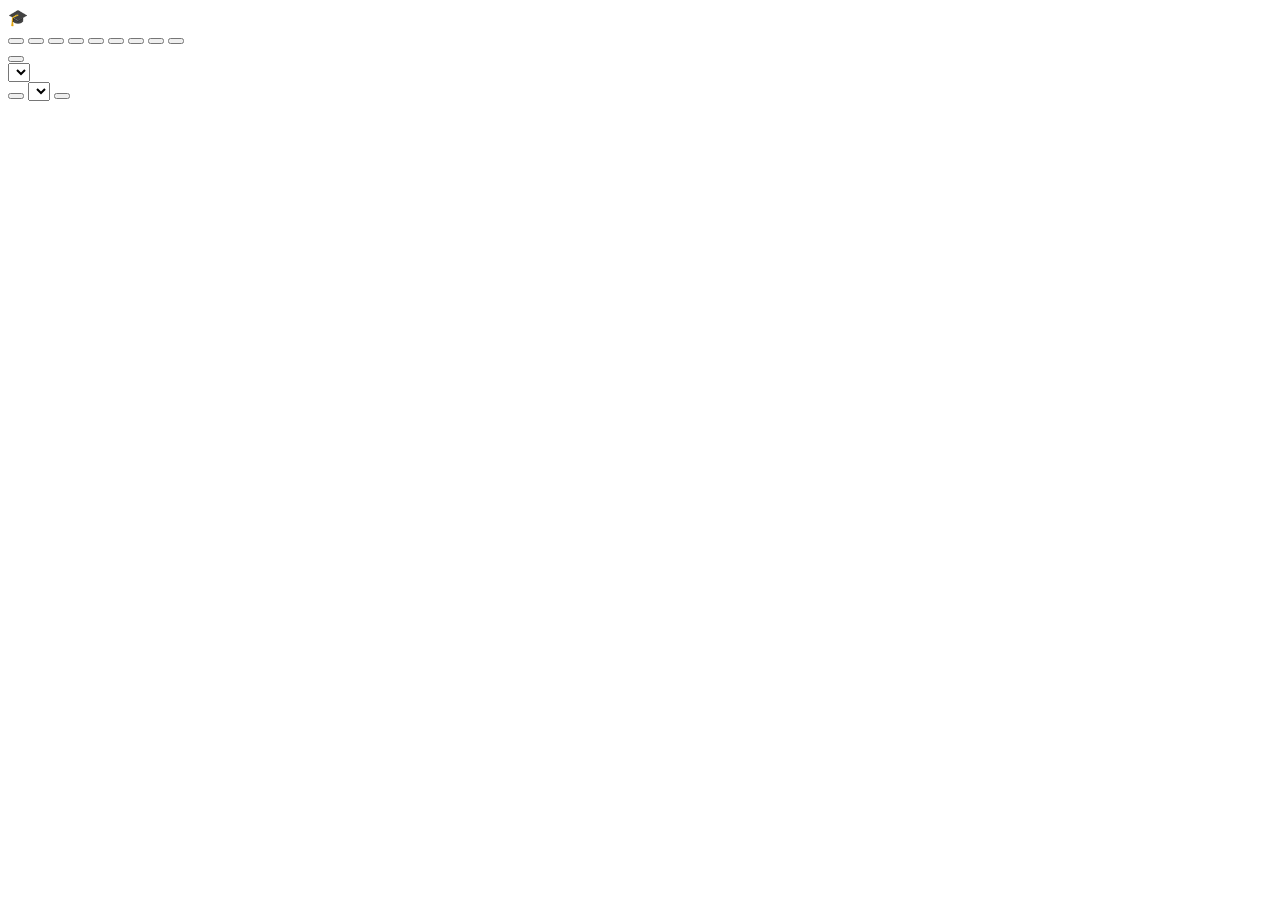
==== frontend/index.html @ cb5449d6 "feat(library): 前端骨架（一级导航 + #page-library + i18n 17 键 + 双栏 CSS） - index.html：侧栏加 data-page="library" " ====
<!doctype html>
<html lang="zh-CN">
<head>
<meta charset="utf-8">
<meta name="viewport" content="width=device-width, initial-scale=1">
<title>Canvas 课程助手</title>
<link rel="stylesheet" href="/static/app.css">
<script>
  // 主题预解析：首次绘制前设 <html data-theme>，避免跟随系统时先闪一遍浅色。
  // sc_theme: "light" | "dark" | "system"（缺省=dark）。真正的持久化/监听由 app.js 做。
  (function () {
    try {
      var mode = localStorage.getItem("sc_theme") || "dark";
      var dark = mode === "dark" || (mode === "system" && matchMedia("(prefers-color-scheme: dark)").matches);
      document.documentElement.dataset.theme = dark ? "dark" : "light";
    } catch (e) {
      document.documentElement.dataset.theme = "dark";
    }
  })();
</script>
</head>
<body>
<div class="app-shell">

  <aside class="sidebar">
    <div class="sidebar-logo">
      <span class="logo-mark">🎓</span>
      <span class="logo-text" data-i18n="app.title"></span>
    </div>
    <nav class="nav" id="nav">
      <button class="nav-item" data-page="home"><span data-i18n="nav.home"></span></button>
      <button class="nav-item" data-page="announce"><span data-i18n="nav.announce"></span></button>
      <button class="nav-item" data-page="discuss"><span data-i18n="nav.discuss"></span></button>
      <button class="nav-item" data-page="schedule"><span data-i18n="nav.schedule"></span></button>
      <button class="nav-item" data-page="todo"><span data-i18n="nav.todo"></span></button>
      <button class="nav-item" data-page="files"><span data-i18n="nav.files"></span></button>
      <button class="nav-item" data-page="grades"><span data-i18n="nav.grades"></span></button>
      <button class="nav-item" data-page="courses"><span data-i18n="nav.courses"></span></button>
      <button class="nav-item" data-page="library"><span data-i18n="nav.library"></span></button>
      <div class="nav-gap"></div>
      <button class="nav-item" data-page="settings"><span data-i18n="nav.settings"></span></button>
    </nav>
  </aside>

  <main class="content">
    <div id="page-home" class="page" hidden>
      <div class="page-head"><h2 data-i18n="nav.home"></h2></div>

      <div id="homeNeedCanvas" class="glass-card home-guide" hidden>
        <p data-i18n="home.need_canvas"></p>
        <button class="btn btn-primary" data-goto="settings" data-i18n="nav.settings"></button>
      </div>

      <div id="homeStats" class="stat-row">
        <div class="glass-card stat-card" data-goto="announce">
          <b id="statAnnounce">—</b><span data-i18n="home.stat.announce"></span></div>
        <div class="glass-card stat-card" data-goto="schedule">
          <b id="statToday">—</b><span data-i18n="home.stat.today"></span></div>
        <div class="glass-card stat-card" data-goto="todo">
          <b id="statDdl">—</b><span data-i18n="home.stat.ddl"></span></div>
        <div class="glass-card stat-card" data-goto="schedule">
          <b id="statExam">—</b><span data-i18n="home.stat.exam"></span></div>
      </div>

      <div class="glass-card list-card">
        <div class="list-head"><span data-i18n="home.today_schedule"></span>
          <button class="link-btn" data-goto="schedule" data-i18n="home.more"></button></div>
        <div id="homeTodayList" class="today-grid"></div>
      </div>

      <div class="home-cards">
        <div class="glass-card list-card">
          <div class="list-head"><span data-i18n="home.recent_announce"></span>
            <button class="link-btn" data-goto="announce" data-i18n="home.more"></button></div>
          <div id="homeAnnounceList" class="muted" data-i18n="home.loading"></div>
        </div>

        <div class="glass-card list-card">
          <div class="list-head"><span data-i18n="home.ddl_card"></span>
            <button class="link-btn" data-goto="todo" data-i18n="home.more"></button></div>
          <div id="homeDdlList" class="muted" data-i18n="home.loading"></div>
        </div>

        <div class="glass-card list-card">
          <div class="list-head"><span data-i18n="home.grade_card"></span>
            <button class="link-btn" data-goto="grades" data-i18n="home.more"></button></div>
          <div id="homeGradeList" class="muted" data-i18n="home.loading"></div>
        </div>
      </div>
    </div>

    <div id="page-announce" class="page">
      <div class="filter-bar">
        <label class="field"><span data-i18n="announce.filter.course"></span><select id="selAnnounceCourse"></select></label>
      </div>
      <div id="summaries"></div>
      <div class="write-bar">
        <button id="btnWriteCalendar" class="btn btn-accent" data-i18n="btn.write_calendar"></button>
        <label class="field"><span data-i18n="announce.alert"></span><select id="selAlert"></select></label>
        <button id="btnWriteReminders" class="btn btn-accent" data-i18n="btn.write_reminders"></button>
      </div>
    </div>

    <div id="page-discuss" class="page" hidden>
      <div class="page-head"><h2 data-i18n="nav.discuss"></h2></div>
      <div class="filter-bar">
        <span class="filter-label" data-i18n="discuss.filter_label"></span>
        <button id="btnReloadDiscuss" class="btn btn-ghost" data-i18n="discuss.reload"></button>
        <span id="discussStatus" class="muted"></span>
      </div>
      <div id="discussGroups"></div>
    </div>

    <div id="page-schedule" class="page" hidden>
      <div class="filter-bar" id="banwebStatus">
        <span class="filter-label" data-i18n="schedule.login_label"></span>
        <span id="banwebStatusText" class="muted"></span>
        <button id="btnBanwebLogin" class="btn btn-primary" hidden data-i18n="btn.relogin"></button>
      </div>
      <div class="row" style="margin-bottom:16px">
        <label class="field"><span data-i18n="schedule.term"></span><select id="selTerm"></select></label>
        <button id="btnFetchSchedule" class="btn btn-primary" data-i18n="btn.fetch"></button>
      </div>
      <div class="filter-bar" id="scheduleFilters" style="margin-top:-4px">
        <button id="btnLoadAssignments" class="btn btn-ghost" data-i18n="btn.load_assignments"></button>
        <label class="field"><span data-i18n="schedule.professor"></span><select id="selProfessor"></select></label>
      </div>
      <div class="week-nav" id="weekNav">
        <button id="btnWeekPrev" class="btn btn-ghost" data-i18n-aria="week.prev" aria-label="上一周">◀</button>
        <span id="weekRange" class="week-range"></span>
        <button id="btnWeekNext" class="btn btn-ghost" data-i18n-aria="week.next" aria-label="下一周">▶</button>
        <button id="btnWeekToday" class="btn btn-ghost" data-i18n="week.today"></button>
      </div>
      <div id="schedulePreview"></div>
      <div id="scheduleNoFixed"></div>
      <div class="filter-bar" id="examBar" style="margin-top:14px">
        <span class="filter-label" data-i18n="schedule.exam_label"></span>
        <button id="btnReloadExams" class="btn btn-ghost" data-i18n="schedule.exam_reload"></button>
        <span id="examStatus" class="muted"></span>
        <span style="flex:1"></span>
        <label class="field"><span data-i18n="schedule.calendar"></span><select id="selExamCalendar"></select></label>
        <button id="btnWriteExams" class="btn btn-accent" data-i18n="schedule.write_exams"></button>
      </div>
      <div id="quizGroup" hidden></div>
      <div class="write-bar">
        <label class="field"><span data-i18n="schedule.calendar"></span><select id="selSchedCalendar"></select></label>
        <label class="field"><span data-i18n="schedule.alert"></span><select id="selSchedAlert"></select></label>
        <button id="btnWriteSchedule" class="btn btn-accent" data-i18n="btn.sync_schedule"></button>
        <button id="btnClearSchedule" class="btn btn-ghost" data-i18n="btn.clear"></button>
      </div>
    </div>

    <div id="page-todo" class="page" hidden>
      <div class="filter-bar" id="todoStatus">
        <span class="filter-label" data-i18n="todo.groups_label"></span>
        <button id="btnLoadTodo" class="btn btn-primary" data-i18n="btn.load_todo"></button>
      </div>
      <div id="todoGroups"></div>
      <div class="sub-label" style="margin-top:18px" data-i18n="todo.events_heading"></div>
      <div id="todoEvents" class="muted" style="margin-top:4px"></div>
      <div class="write-bar">
        <label class="field"><span data-i18n="schedule.calendar"></span><select id="selTodoCalendar"></select></label>
        <label class="field"><span data-i18n="schedule.alert"></span><select id="selTodoAlert"></select></label>
        <button id="btnWriteTodoEvents" class="btn btn-accent" data-i18n="todo.write_events"></button>
      </div>
    </div>

    <div id="page-files" class="page" hidden>
      <div class="row">
        <button id="btnListFiles" class="btn btn-primary" data-i18n="btn.list_files"></button>
        <label class="field"><span data-i18n="files.type_filter"></span><input id="inpTypeFilter" type="text" data-i18n-ph="files.placeholder"></label>
        <label class="field"><span data-i18n="files.filter.course"></span><select id="selFileCourse"></select></label>
        <button id="btnSelectAllFiles" class="btn btn-ghost" data-i18n="btn.select_all"></button>
        <button id="btnDownloadFiles" class="btn btn-primary" data-i18n="btn.download"></button>
      </div>
      <div id="downloadProgress" class="download-progress" hidden>
        <div class="progress-track"><div class="progress-fill" id="downloadProgressFill"></div></div>
        <div class="progress-text" id="downloadProgressText"></div>
      </div>
      <div id="filesArea" class="muted" style="margin-top:14px"></div>
    </div>

    <div id="page-grades" class="page" hidden>
      <div class="filter-bar" id="gradesStatus">
        <span class="filter-label" data-i18n="grades.label"></span>
        <button id="btnLoadGrades" class="btn btn-primary" data-i18n="btn.load_grades"></button>
      </div>
      <div id="gradesArea"></div>
    </div>

    <div id="page-courses" class="page" hidden>
      <!-- 课程中心：列表视图 ↔ 单课程详情视图，同一时刻只显示其一。
           与课程详情弹层 #detailModal 并存，两者互不替代。 -->

      <div id="hubList">
        <div class="page-head"><h2 data-i18n="nav.courses"></h2></div>
        <div id="hubListArea"></div>
      </div>

      <div id="hubDetail" hidden>
        <div class="page-head">
          <button id="btnHubBack" class="btn btn-ghost" data-i18n="hub.back"></button>
          <h2 id="hubTitle"></h2>
          <span class="sp"></span>
        </div>
        <!-- 四个子标签共用同一个 #hubPanel（同一时刻只有它是活的），所以都 aria-controls 到它，
             panel 的 aria-labelledby 由 renderCourseHub() 跟着当前标签改。
             tabindex 是漫游焦点初值：只有 files 进 Tab 序列，方向键在 renderCourseHub 之外由
             #hubTabs 的 keydown 处理器搬运。 -->
        <div id="hubTabs" class="tab-bar" role="tablist">
          <button class="tab-item" role="tab" id="hubTab-files" aria-controls="hubPanel" aria-selected="true" tabindex="0" data-tab="files" data-i18n="tab.files"></button>
          <button class="tab-item" role="tab" id="hubTab-announce" aria-controls="hubPanel" aria-selected="false" tabindex="-1" data-tab="announce" data-i18n="tab.announce"></button>
          <button class="tab-item" role="tab" id="hubTab-todo" aria-controls="hubPanel" aria-selected="false" tabindex="-1" data-tab="todo" data-i18n="tab.todo"></button>
          <button class="tab-item" role="tab" id="hubTab-discuss" aria-controls="hubPanel" aria-selected="false" tabindex="-1" data-tab="discuss" data-i18n="tab.discuss"></button>
        </div>
        <div id="hubPanel" role="tabpanel" aria-labelledby="hubTab-files"></div>
      </div>
    </div>

    <div id="page-library" class="page" hidden>
      <div class="card">
        <div class="lib-searchbar">
          <input id="libraryQuery" type="text" data-i18n-ph="library.placeholder" />
          <select id="libraryArea" hidden></select>
          <button class="btn btn-primary" id="librarySearchBtn" data-i18n="library.search"></button>
        </div>
        <div class="lib-parsed" id="libraryParsed" hidden></div>
        <div class="lib-warnings" id="libraryWarnings" hidden></div>
      </div>
      <div class="lib-columns">
        <div class="card lib-col">
          <h3 data-i18n="library.local_title"></h3>
          <div id="libraryLocal"></div>
        </div>
        <div class="card lib-col">
          <h3 data-i18n="library.external_title"></h3>
          <div id="libraryExternal"></div>
        </div>
      </div>
      <div class="lib-pager" id="libraryPager" hidden>
        <button class="btn" id="libraryPrev" data-i18n="library.prev"></button>
        <span id="libraryPageInfo"></span>
        <button class="btn" id="libraryNext" data-i18n="library.next"></button>
      </div>
    </div>

    <div id="page-settings" class="page" hidden>
      <div class="set-grid">

        <section class="set-card">
          <span class="eyebrow" data-i18n="settings.group.appearance"></span>
          <div class="grid">
            <label class="field"><span data-i18n="settings.theme"></span><select id="selTheme">
              <option value="system" data-i18n="settings.theme_system"></option>
              <option value="light" data-i18n="settings.theme_light"></option>
              <option value="dark" data-i18n="settings.theme_dark"></option>
            </select></label>
            <div class="field"><span data-i18n="settings.language"></span>
              <button id="btnLang" class="lang-btn" data-i18n-aria="lang.switch"></button>
            </div>
          </div>
        </section>

        <section class="set-card">
          <span class="eyebrow" data-i18n="settings.group.canvas"></span>
          <div class="grid">
            <label class="field"><span data-i18n="settings.canvas_url"></span><input id="canvasUrl" type="text" placeholder="https://canvas.cityu.edu.hk"></label>
            <label class="field"><span data-i18n="settings.canvas_token"></span><input id="canvasToken" type="password" placeholder="…"></label>
          </div>
          <div class="row" style="margin-top:12px">
            <button id="btnTest" class="btn btn-primary" data-i18n="btn.test"></button>
          </div>
        </section>

        <section class="set-card">
          <span class="eyebrow" data-i18n="settings.group.aims"></span>
          <div class="grid">
            <label class="field"><span data-i18n="settings.aims_user"></span><input id="aimsUsername" type="text" autocomplete="username" placeholder="CityUHK EID"></label>
            <label class="field"><span data-i18n="settings.aims_pass"></span><input id="aimsPassword" type="password" autocomplete="current-password" placeholder="••••••••"></label>
          </div>
          <div class="row" style="margin-top:10px">
            <button id="btnSaveAims" class="btn btn-primary" data-i18n="btn.save_auto_login"></button>
            <button id="btnClearAims" class="btn btn-ghost" data-i18n="btn.clear_aims" hidden></button>
            <span id="aimsSavedHint" class="muted"></span>
          </div>
        </section>

        <section class="set-card">
          <span class="eyebrow" data-i18n="settings.group.download"></span>
          <div class="field"><span data-i18n="settings.download_dir"></span>
            <div class="row" style="gap:8px">
              <input id="downloadDir" type="text" placeholder="~/Downloads/Canvas课程文件" style="flex:1">
              <button id="btnBrowseDir" type="button" class="btn btn-ghost" data-i18n="settings.browse_dir"></button>
            </div>
          </div>
        </section>

        <section class="set-card">
          <span class="eyebrow" data-i18n="settings.group.calendar"></span>
          <div class="grid">
            <label class="field"><span data-i18n="settings.calendar"></span><select id="selCalendar"></select></label>
            <label class="field"><span data-i18n="settings.list"></span><select id="selList"></select></label>
          </div>
          <div class="row" style="margin-top:12px">
            <button id="btnLoadCalendars" class="btn btn-ghost" data-i18n="btn.refresh_calendars"></button>
          </div>
        </section>

        <section class="set-card">
          <span class="eyebrow" data-i18n="settings.group.llm"></span>
          <div class="grid">
            <label class="field"><span data-i18n="settings.llm_base"></span><input id="llmBaseUrl" type="text" placeholder="https://api.deepseek.com/v1"></label>
            <label class="field"><span data-i18n="settings.llm_key"></span><input id="llmApiKey" type="password" placeholder="sk-…"></label>
            <label class="field"><span data-i18n="settings.llm_model"></span><input id="llmModel" type="text" placeholder="deepseek-chat"></label>
          </div>
        </section>

        <section class="set-card set-wide">
          <span class="eyebrow" data-i18n="settings.group.course"></span>
          <div class="row" style="margin-bottom:12px">
            <button id="btnLoadCourses" class="btn btn-primary" data-i18n="btn.load_courses"></button>
            <span class="sp"></span>
            <span class="muted" data-i18n="courses.hint_selected"></span>
          </div>
          <div class="range-row">
            <label class="field"><span data-i18n="courses.range_label"></span></label>
            <input id="inpStart" type="date">
            <span class="range-dash">–</span>
            <input id="inpEnd" type="date">
          </div>
          <!-- 原有课程勾选容器：id 不变，renderCourseCheckboxes() 直接往里写 -->
          <div id="courseCheckboxes" class="course-list"></div>
          <hr class="set-sep">
          <div class="sub-label" data-i18n="settings.ignore_heading"></div>
          <div id="ignoreCourses" class="chips" style="margin-bottom:6px"></div>
          <div class="row" style="gap:10px;flex-wrap:wrap">
            <button id="btnClearIgnore" class="btn btn-ghost" data-i18n="settings.clear_ignore"></button>
            <span class="muted" data-i18n="settings.ignore_hint"></span>
          </div>
        </section>

      </div>
    </div>
  </main>

</div>

<div id="detailModal" class="modal" role="dialog" aria-modal="true" aria-labelledby="detailTitle" hidden>
  <div class="modal-backdrop"></div>
  <div class="modal-card modal-lg">
    <div class="modal-head">
      <h3 id="detailTitle" data-i18n="detail.title"></h3>
      <button id="btnCloseDetail" class="modal-close" data-i18n-aria="detail.close">✕</button>
    </div>
    <div id="detailBody"></div>
    <div class="write-bar" id="detailWriteBar" hidden>
      <label class="field"><span data-i18n="schedule.calendar"></span><select id="selDetailCal"></select></label>
      <label class="field"><span data-i18n="schedule.alert"></span><select id="selDetailAlert"></select></label>
      <button id="btnDetailWriteCalendar" class="btn btn-accent" data-i18n="btn.write_calendar"></button>
      <label class="field"><span data-i18n="settings.list"></span><select id="selDetailList"></select></label>
      <button id="btnDetailWriteReminders" class="btn btn-accent" data-i18n="btn.write_reminders"></button>
    </div>
  </div>
</div>

<div id="modulePop" class="module-pop" role="dialog" aria-modal="false" hidden>
  <div id="modulePopTitle" class="module-pop-title"></div>
  <div class="module-pop-actions">
    <button id="btnModuleOpenFile" class="btn btn-accent" data-i18n="module.open_file"></button>
    <button id="btnModuleOpenPage" class="btn btn-ghost" data-i18n="module.open_page"></button>
  </div>
</div>

<div id="status" class="banner" role="status"></div>
<div id="overlay">
  <div class="overlay-card">
    <div class="spinner"></div>
    <div id="overlayText"></div>
  </div>
</div>

<script src="/static/i18n.js"></script>
<script src="/static/util.js"></script>
<script src="/static/app.js"></script>
<script src="/static/shell.js"></script>
</body>
</html>
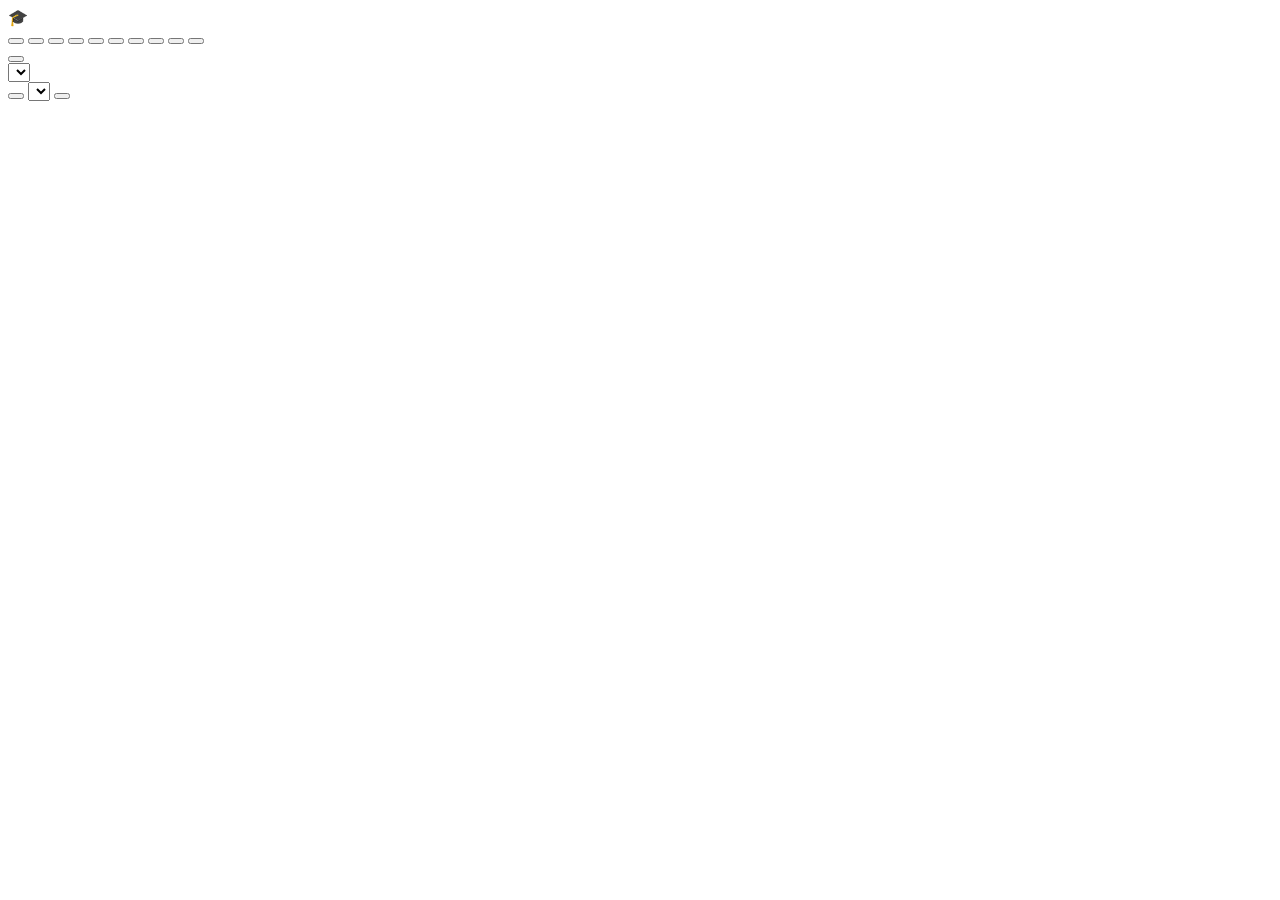
==== commit 23289a8f: "feat(mail): 前端邮件页骨架——侧栏项、列表渲染、i18n - index.html：侧栏「library 与分隔线之间」加 data-page="mail" 导航项；#page-setti" ====
--- a/frontend/index.html
+++ b/frontend/index.html
@@ -37,6 +37,7 @@
       <button class="nav-item" data-page="grades"><span data-i18n="nav.grades"></span></button>
       <button class="nav-item" data-page="courses"><span data-i18n="nav.courses"></span></button>
       <button class="nav-item" data-page="library"><span data-i18n="nav.library"></span></button>
+      <button class="nav-item" data-page="mail"><span data-i18n="nav.mail"></span></button>
       <div class="nav-gap"></div>
       <button class="nav-item" data-page="settings"><span data-i18n="nav.settings"></span></button>
     </nav>
@@ -242,6 +243,17 @@
         <span id="libraryPageInfo"></span>
         <button class="btn" id="libraryNext" data-i18n="library.next"></button>
       </div>
+    </div>
+
+    <div id="page-mail" class="page" hidden>
+      <div class="card">
+        <div class="mail-toolbar">
+          <button class="btn btn-primary" id="btnMailRefresh" data-i18n="mail.refresh"></button>
+          <button class="btn" id="btnMailSummary" data-i18n="mail.summarize"></button>
+          <span class="mail-meta" id="mailMeta"></span>
+        </div>
+      </div>
+      <div id="mailList"></div>
     </div>
 
     <div id="page-settings" class="page" hidden>
@@ -363,6 +375,21 @@
   </div>
 </div>
 
+<div id="loginPrompt" class="modal" role="dialog" aria-modal="true" aria-labelledby="loginPromptTitle" hidden>
+  <div class="modal-backdrop"></div>
+  <div class="modal-card modal-sm">
+    <div class="modal-head">
+      <h3 id="loginPromptTitle" data-i18n="login_prompt.title"></h3>
+      <button id="btnLoginPromptClose" class="modal-close" data-i18n-aria="detail.close">✕</button>
+    </div>
+    <p class="confirm-text" data-i18n="login_prompt.body"></p>
+    <div class="modal-actions">
+      <button id="btnLoginPromptNo" class="btn btn-ghost" data-i18n="login_prompt.no"></button>
+      <button id="btnLoginPromptYes" class="btn btn-primary" data-i18n="login_prompt.yes"></button>
+    </div>
+  </div>
+</div>
+
 <div id="modulePop" class="module-pop" role="dialog" aria-modal="false" hidden>
   <div id="modulePopTitle" class="module-pop-title"></div>
   <div class="module-pop-actions">
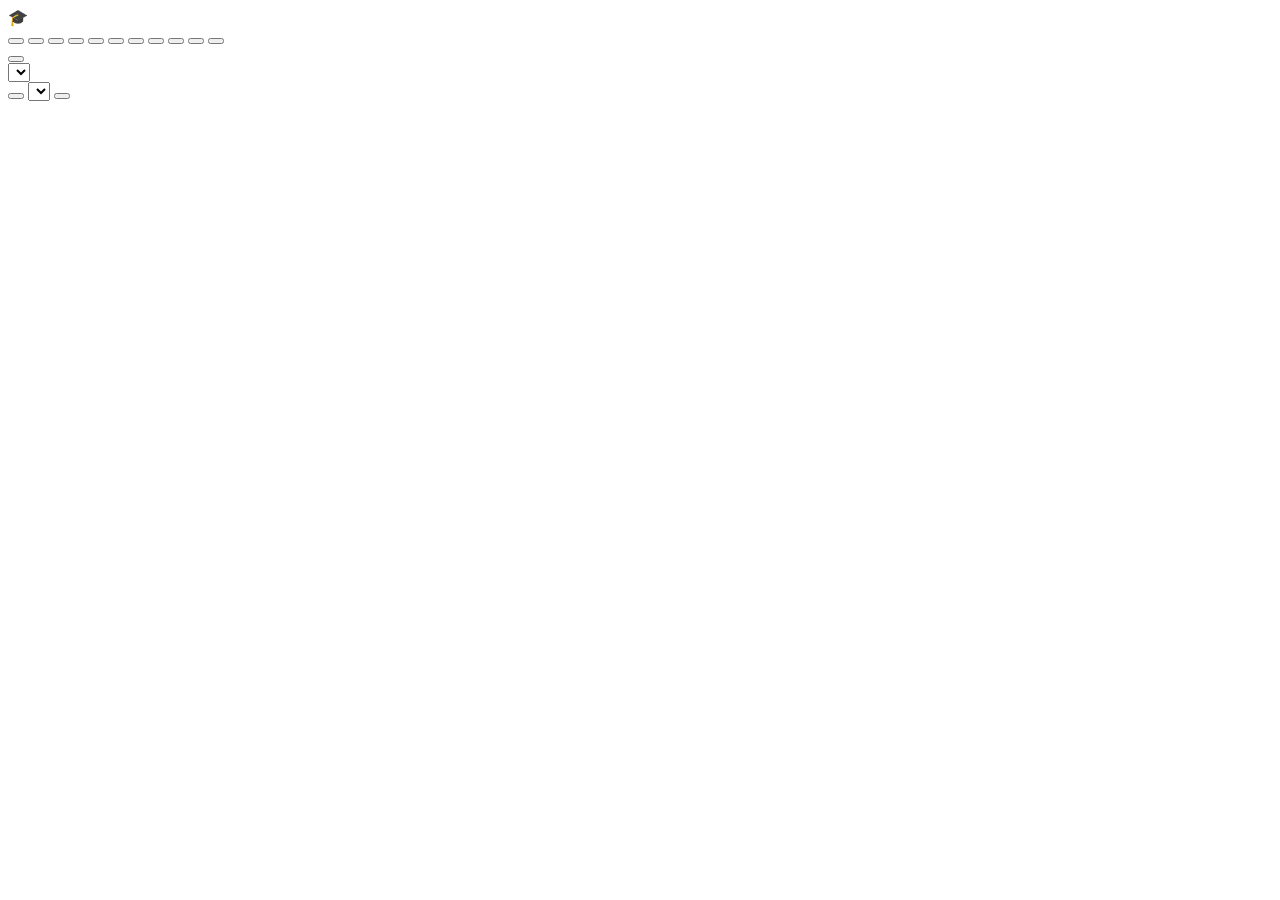
==== commit a7fe5f0c: "feat(mailtodo): 新页接入壳层与空壳渲染" ====
--- a/frontend/index.html
+++ b/frontend/index.html
@@ -38,6 +38,7 @@
       <button class="nav-item" data-page="courses"><span data-i18n="nav.courses"></span></button>
       <button class="nav-item" data-page="library"><span data-i18n="nav.library"></span></button>
       <button class="nav-item" data-page="mail"><span data-i18n="nav.mail"></span></button>
+      <button class="nav-item" data-page="mailtodo"><span data-i18n="nav.mailtodo"></span></button>
       <div class="nav-gap"></div>
       <button class="nav-item" data-page="settings"><span data-i18n="nav.settings"></span></button>
     </nav>
@@ -256,6 +257,42 @@
       <div id="mailList"></div>
     </div>
 
+    <div id="page-mailtodo" class="page" hidden>
+      <div class="card">
+        <div class="mail-toolbar">
+          <button class="btn btn-primary" id="mtRefresh" data-i18n="mailtodo.refresh"></button>
+          <button class="btn" id="mtExtract" data-i18n="mailtodo.extract"></button>
+          <button class="btn" id="mtRules" data-i18n="mailtodo.rules"></button>
+          <label class="field"><span data-i18n="mailtodo.days"></span>
+            <select id="mtDaysSel">
+              <option value="7">7</option>
+              <option value="14" selected>14</option>
+              <option value="30">30</option>
+            </select></label>
+          <span class="mail-meta" id="mtMeta"></span>
+        </div>
+        <div class="mail-error" id="mtWarn" hidden></div>
+      </div>
+      <div class="card" id="mtRulePanel" hidden>
+        <div id="mtRuleList"></div>
+        <div class="mail-toolbar">
+          <button class="btn" id="mtRuleAdd" data-i18n="mailtodo.rule_add"></button>
+          <button class="btn" id="mtRuleExport" data-i18n="mailtodo.rule_export"></button>
+          <button class="btn" id="mtRuleImport" data-i18n="mailtodo.rule_import"></button>
+          <button class="btn btn-primary" id="mtRuleSave" data-i18n="mailtodo.rule_save"></button>
+        </div>
+        <div class="mail-meta" id="mtRuleHint"></div>
+      </div>
+      <div class="card">
+        <h3 data-i18n="mailtodo.todo_title"></h3>
+        <div id="mtTodo"></div>
+      </div>
+      <div class="card">
+        <h3 data-i18n="mailtodo.sched_title"></h3>
+        <div id="mtSchedule"></div>
+      </div>
+    </div>
+
     <div id="page-settings" class="page" hidden>
       <div class="set-grid">
 
@@ -298,6 +335,20 @@
         </section>
 
         <section class="set-card">
+          <span class="eyebrow" data-i18n="settings.group.gmail"></span>
+          <p class="muted" data-i18n="settings.gmail_hint"></p>
+          <div class="grid">
+            <label class="field"><span data-i18n="settings.gmail_user"></span><input id="gmailAddress" type="text" autocomplete="username" placeholder="you@gmail.com"></label>
+            <label class="field"><span data-i18n="settings.gmail_pass"></span><input id="gmailAppPassword" type="password" autocomplete="off" placeholder="••••••••••••••••"></label>
+          </div>
+          <div class="row" style="margin-top:10px">
+            <button id="btnSaveGmail" class="btn btn-primary" data-i18n="btn.save_gmail"></button>
+            <button id="btnClearGmail" class="btn btn-ghost" data-i18n="btn.clear_gmail" hidden></button>
+            <span id="gmailSavedHint" class="muted"></span>
+          </div>
+        </section>
+
+        <section class="set-card">
           <span class="eyebrow" data-i18n="settings.group.download"></span>
           <div class="field"><span data-i18n="settings.download_dir"></span>
             <div class="row" style="gap:8px">
@@ -390,6 +441,34 @@
   </div>
 </div>
 
+<div id="confirmPrompt" class="modal" role="dialog" aria-modal="true" aria-labelledby="confirmPromptTitle" hidden>
+  <div class="modal-backdrop"></div>
+  <div class="modal-card modal-sm">
+    <div class="modal-head">
+      <h3 id="confirmPromptTitle"></h3>
+      <button id="btnConfirmClose" class="modal-close" data-i18n-aria="detail.close">✕</button>
+    </div>
+    <p class="confirm-text" id="confirmPromptBody"></p>
+    <div class="modal-actions">
+      <button id="btnConfirmNo" class="btn btn-ghost" data-i18n="confirm.cancel"></button>
+      <button id="btnConfirmYes" class="btn btn-primary" data-i18n="confirm.ok"></button>
+    </div>
+  </div>
+</div>
+
+<div id="mailDetail" class="modal" role="dialog" aria-modal="true" aria-labelledby="mailDetailTitle" hidden>
+  <div class="modal-backdrop"></div>
+  <div class="modal-card modal-lg">
+    <div class="modal-head">
+      <h3 id="mailDetailTitle"></h3>
+      <button id="mailDetailClose" class="modal-close" data-i18n-aria="detail.close">✕</button>
+    </div>
+    <div class="mail-detail-meta" id="mailDetailMeta"></div>
+    <div id="mailDetailBody"></div>
+    <div id="mailDetailAtts"></div>
+  </div>
+</div>
+
 <div id="modulePop" class="module-pop" role="dialog" aria-modal="false" hidden>
   <div id="modulePopTitle" class="module-pop-title"></div>
   <div class="module-pop-actions">
